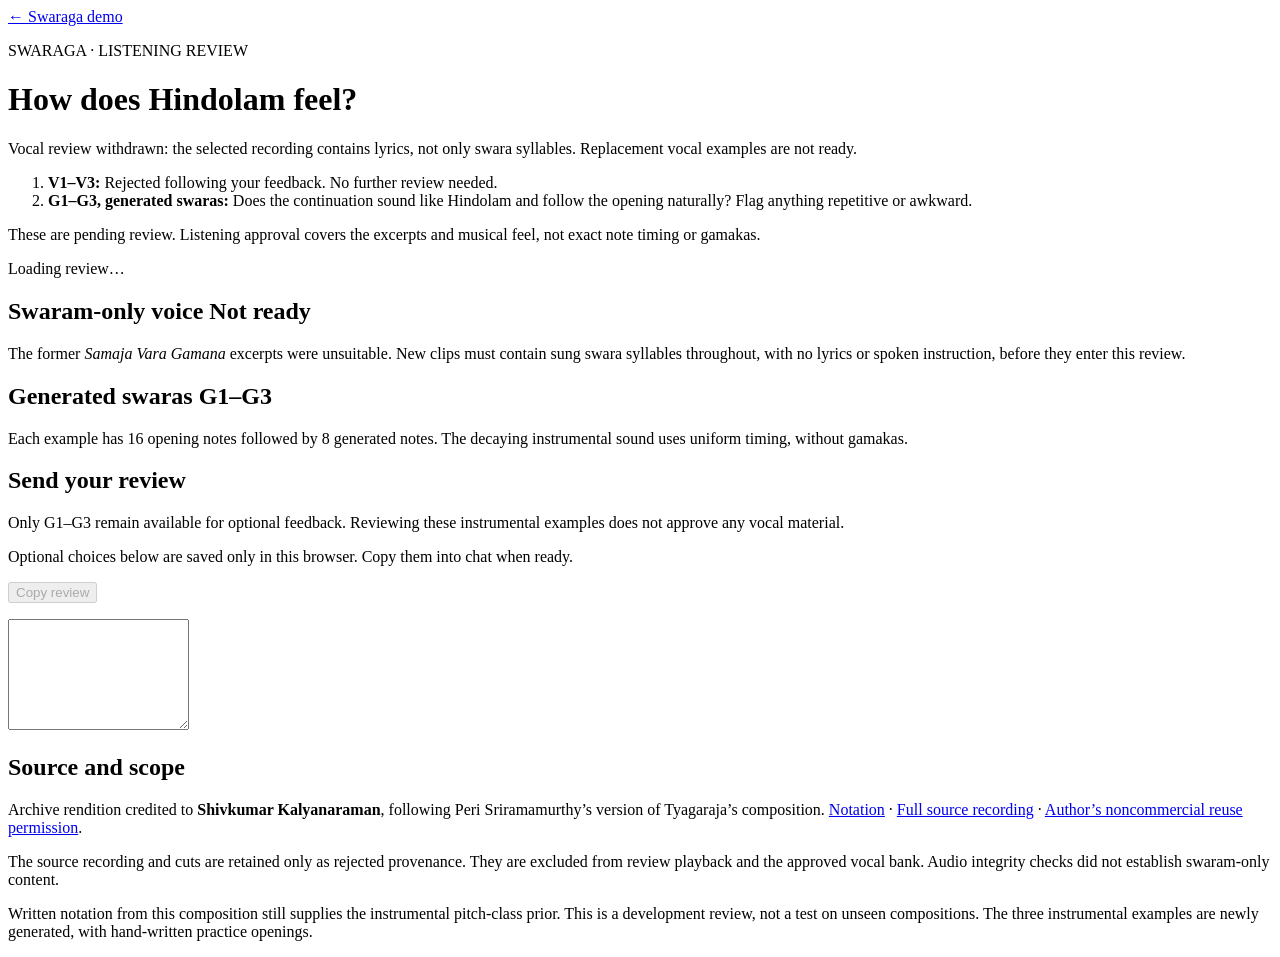
==== demo/hindolam_review.html @ 5457ff58 "final" ====
<!doctype html>
<html lang="en">
<head>
  <meta charset="utf-8">
  <meta name="viewport" content="width=device-width, initial-scale=1">
  <title>Hindolam listening review · Swaraga</title>
  <link rel="stylesheet" href="/review/hindolam/style.css">
  <script src="/review/hindolam/review.js" defer></script>
</head>
<body>
<main>
  <a class="back" href="/">← Swaraga demo</a>
  <header>
    <p class="eyebrow">SWARAGA · LISTENING REVIEW</p>
    <h1>How does Hindolam feel?</h1>
    <p class="intro">Vocal review withdrawn: the selected recording contains lyrics, not only swara syllables. Replacement vocal examples are not ready.</p>
    <ol>
      <li><strong>V1–V3:</strong> Rejected following your feedback. No further review needed.</li>
      <li><strong>G1–G3, generated swaras:</strong> Does the continuation sound like Hindolam and follow the opening naturally? Flag anything repetitive or awkward.</li>
    </ol>
    <p class="muted">These are pending review. Listening approval covers the excerpts and musical feel, not exact note timing or gamakas.</p>
  </header>
  <p id="error" role="alert" hidden></p>
  <p id="loading" role="status">Loading review…</p>
  <section aria-labelledby="vocalHeading">
    <h2 id="vocalHeading">Swaram-only voice <span>Not ready</span></h2>
    <p>The former <em>Samaja Vara Gamana</em> excerpts were unsuitable. New clips must contain sung swara syllables throughout, with no lyrics or spoken instruction, before they enter this review.</p>
    <div id="vocalCards" class="cards"></div>
  </section>
  <section aria-labelledby="symbolicHeading">
    <h2 id="symbolicHeading">Generated swaras <span>G1–G3</span></h2>
    <p>Each example has 16 opening notes followed by 8 generated notes. The decaying instrumental sound uses uniform timing, without gamakas.</p>
    <div id="symbolicCards" class="cards"></div>
  </section>
  <section class="feedback" aria-labelledby="feedbackHeading">
    <h2 id="feedbackHeading">Send your review</h2>
    <p>Only G1–G3 remain available for optional feedback. Reviewing these instrumental examples does not approve any vocal material.</p>
    <p class="muted">Optional choices below are saved only in this browser. Copy them into chat when ready.</p>
    <button id="copy" type="button" disabled>Copy review</button>
    <p id="copyStatus" role="status"></p>
    <textarea id="summary" aria-label="Review to copy" rows="7" readonly></textarea>
  </section>
  <footer>
    <h2>Source and scope</h2>
    <p>Archive rendition credited to <strong>Shivkumar Kalyanaraman</strong>, following Peri Sriramamurthy’s version of Tyagaraja’s composition.
      <a href="https://www.shivkumar.org/music/samajavaragamana.htm" target="_blank" rel="noopener">Notation</a> ·
      <a href="https://www.shivkumar.org/music/samajavaragamana.mp3" target="_blank" rel="noopener">Full source recording</a> ·
      <a href="https://www.shivkumar.org/music/background.html" target="_blank" rel="noopener">Author’s noncommercial reuse permission</a>.</p>
    <p>The source recording and cuts are retained only as rejected provenance. They are excluded from review playback and the approved vocal bank. Audio integrity checks did not establish swaram-only content.</p>
    <p>Written notation from this composition still supplies the instrumental pitch-class prior. This is a development review, not a test on unseen compositions. The three instrumental examples are newly generated, with hand-written practice openings.</p>
  </footer>
</main>
</body>
</html>
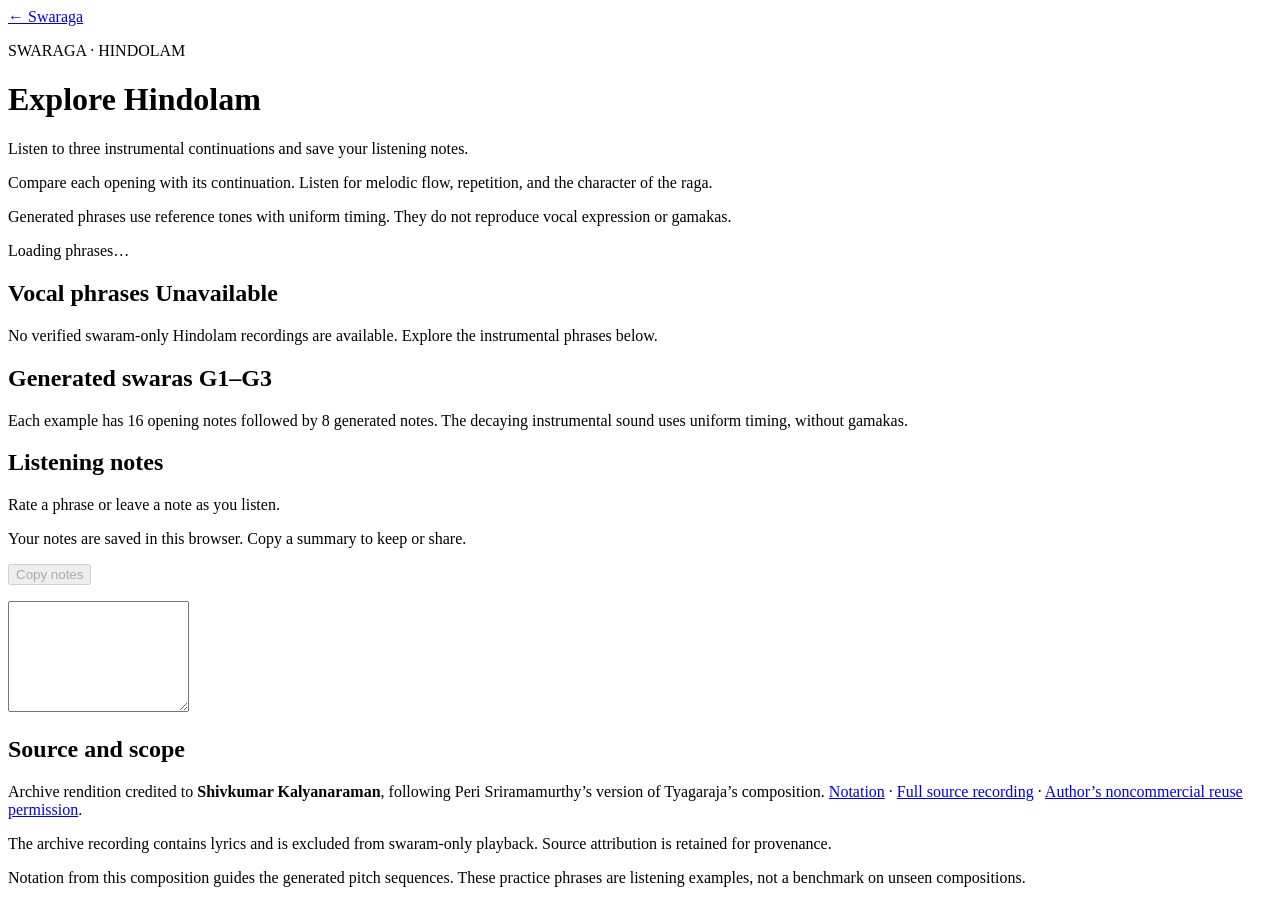
==== commit 1136af70: "chore: cleanup" ====
--- a/demo/hindolam_review.html
+++ b/demo/hindolam_review.html
@@ -3,28 +3,25 @@
 <head>
   <meta charset="utf-8">
   <meta name="viewport" content="width=device-width, initial-scale=1">
-  <title>Hindolam listening review · Swaraga</title>
+  <title>Explore Hindolam · Swaraga</title>
   <link rel="stylesheet" href="/review/hindolam/style.css">
   <script src="/review/hindolam/review.js" defer></script>
 </head>
 <body>
 <main>
-  <a class="back" href="/">← Swaraga demo</a>
+  <a class="back" href="/">← Swaraga</a>
   <header>
-    <p class="eyebrow">SWARAGA · LISTENING REVIEW</p>
-    <h1>How does Hindolam feel?</h1>
-    <p class="intro">Vocal review withdrawn: the selected recording contains lyrics, not only swara syllables. Replacement vocal examples are not ready.</p>
-    <ol>
-      <li><strong>V1–V3:</strong> Rejected following your feedback. No further review needed.</li>
-      <li><strong>G1–G3, generated swaras:</strong> Does the continuation sound like Hindolam and follow the opening naturally? Flag anything repetitive or awkward.</li>
-    </ol>
-    <p class="muted">These are pending review. Listening approval covers the excerpts and musical feel, not exact note timing or gamakas.</p>
+    <p class="eyebrow">SWARAGA · HINDOLAM</p>
+    <h1>Explore Hindolam</h1>
+    <p class="intro">Listen to three instrumental continuations and save your listening notes.</p>
+    <p>Compare each opening with its continuation. Listen for melodic flow, repetition, and the character of the raga.</p>
+    <p class="muted">Generated phrases use reference tones with uniform timing. They do not reproduce vocal expression or gamakas.</p>
   </header>
   <p id="error" role="alert" hidden></p>
-  <p id="loading" role="status">Loading review…</p>
+  <p id="loading" role="status">Loading phrases…</p>
   <section aria-labelledby="vocalHeading">
-    <h2 id="vocalHeading">Swaram-only voice <span>Not ready</span></h2>
-    <p>The former <em>Samaja Vara Gamana</em> excerpts were unsuitable. New clips must contain sung swara syllables throughout, with no lyrics or spoken instruction, before they enter this review.</p>
+    <h2 id="vocalHeading">Vocal phrases <span>Unavailable</span></h2>
+    <p>No verified swaram-only Hindolam recordings are available. Explore the instrumental phrases below.</p>
     <div id="vocalCards" class="cards"></div>
   </section>
   <section aria-labelledby="symbolicHeading">
@@ -33,12 +30,12 @@
     <div id="symbolicCards" class="cards"></div>
   </section>
   <section class="feedback" aria-labelledby="feedbackHeading">
-    <h2 id="feedbackHeading">Send your review</h2>
-    <p>Only G1–G3 remain available for optional feedback. Reviewing these instrumental examples does not approve any vocal material.</p>
-    <p class="muted">Optional choices below are saved only in this browser. Copy them into chat when ready.</p>
-    <button id="copy" type="button" disabled>Copy review</button>
+    <h2 id="feedbackHeading">Listening notes</h2>
+    <p>Rate a phrase or leave a note as you listen.</p>
+    <p class="muted">Your notes are saved in this browser. Copy a summary to keep or share.</p>
+    <button id="copy" type="button" disabled>Copy notes</button>
     <p id="copyStatus" role="status"></p>
-    <textarea id="summary" aria-label="Review to copy" rows="7" readonly></textarea>
+    <textarea id="summary" aria-label="Listening notes to copy" rows="7" readonly></textarea>
   </section>
   <footer>
     <h2>Source and scope</h2>
@@ -46,8 +43,8 @@
       <a href="https://www.shivkumar.org/music/samajavaragamana.htm" target="_blank" rel="noopener">Notation</a> ·
       <a href="https://www.shivkumar.org/music/samajavaragamana.mp3" target="_blank" rel="noopener">Full source recording</a> ·
       <a href="https://www.shivkumar.org/music/background.html" target="_blank" rel="noopener">Author’s noncommercial reuse permission</a>.</p>
-    <p>The source recording and cuts are retained only as rejected provenance. They are excluded from review playback and the approved vocal bank. Audio integrity checks did not establish swaram-only content.</p>
-    <p>Written notation from this composition still supplies the instrumental pitch-class prior. This is a development review, not a test on unseen compositions. The three instrumental examples are newly generated, with hand-written practice openings.</p>
+    <p>The archive recording contains lyrics and is excluded from swaram-only playback. Source attribution is retained for provenance.</p>
+    <p>Notation from this composition guides the generated pitch sequences. These practice phrases are listening examples, not a benchmark on unseen compositions.</p>
   </footer>
 </main>
 </body>
